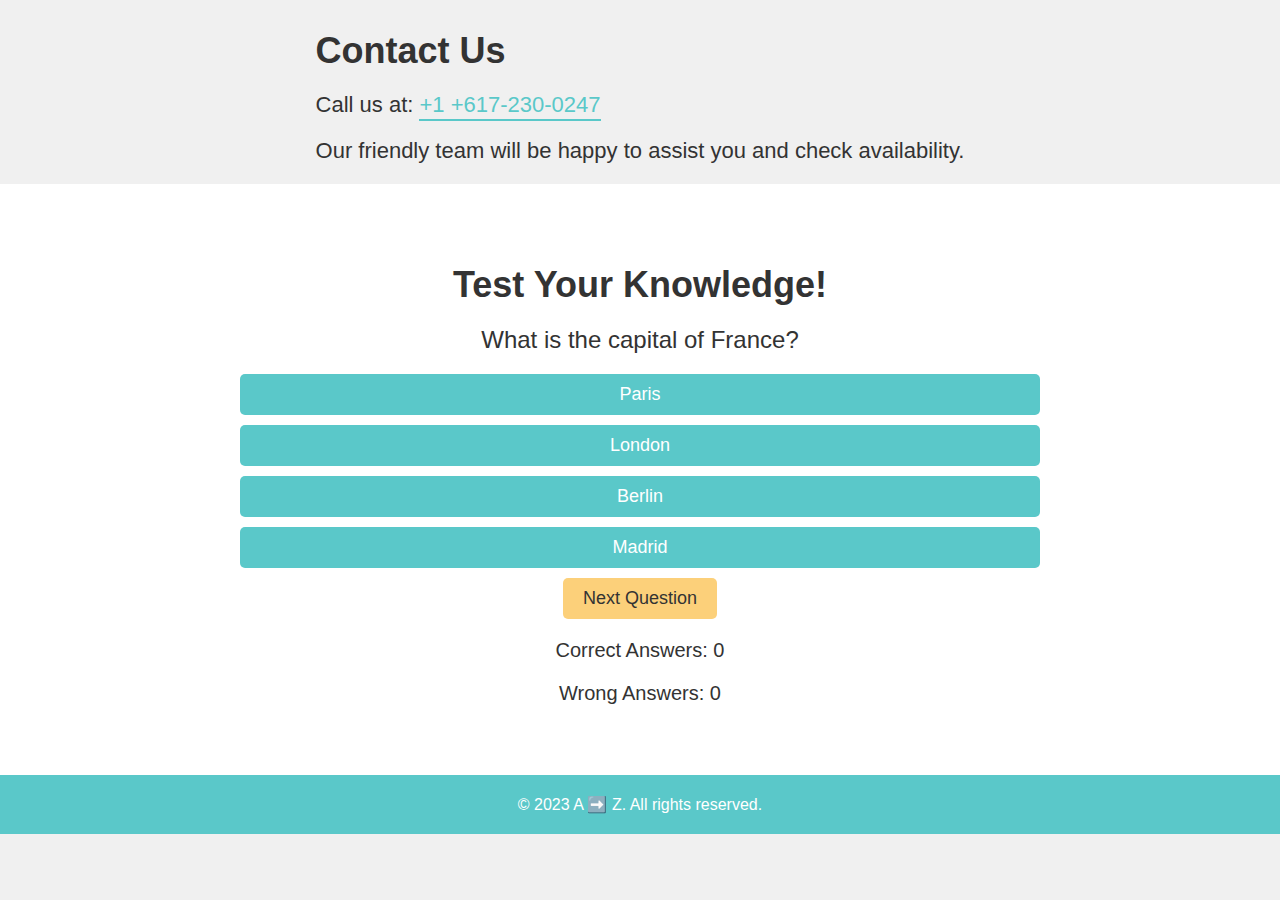
==== contact.html @ 2d0dc195 "Update contact.html" ====
<!DOCTYPE html>
<html>
<head>
    <meta name="viewport" content="width=device-width, initial-scale=1.0">
    <title>Contact Us</title>
    <link rel="stylesheet" href="contact-styles.css">
</head>
<body>
    <header>
        <!-- Header content goes here -->
    </header>

    <nav>
        <!-- Navigation bar goes here -->
    </nav>




    
    <main>
        <section id="contact-info">
          <!-- Contact info section with phone number -->
          <h2>Contact Us</h2>
          <div class="contact-info-text">Call us at: <a href="tel:+ (617)-230-0247">+1 +617-230-0247</a></div>
          <div class="contact-info-text">Our friendly team will be happy to assist you and check availability.</div>
        </section>
      
        <!-- ... Your existing HTML code ... -->
      </main>
      
      <!-- ... Your existing HTML code ... -->

<!-- Trivia Section -->
<section id="trivia">
    <div class="trivia-container">
      <h2>Test Your Knowledge!</h2>
      <div id="question"></div>
      <div id="options">
        <!-- Options for the trivia questions will be added here dynamically -->
      </div>
      <button id="next-btn">Next Question</button>
      <div id="score">
        <p>Correct Answers: <span id="correct-answers">0</span></p>
        <p>Wrong Answers: <span id="wrong-answers">0</span></p>
      </div>
    </div>
  </section>
  
  <!-- ... Your existing HTML code ... -->
  
      <footer id="footer">
        <!-- Footer content goes here -->
        © 2023 A ➡️ Z. All rights reserved.
      </footer>
      


  <script src="contact.js"></script>
---- contact-styles.css ----
/* Apply your desired styles here */
/* Set the background color for the entire page */
body {
    margin: 0;
    padding: 0;
    background-color: #f0f0f0; /* Light Gray background color for the page */
    color: #333; /* Dark grey text color */
    font-family: Arial, sans-serif; /* Choose your desired font-family */
  }
  
  /* Organize the sections into containers */
  main {
    display: flex;
    flex-direction: column;
    align-items: center;
  }
  
  /* Style the hero section */
  #hero {
    background-color: #5ac8c9; /* Turquoise blue */
    color: #fff;
    text-align: center;
    padding: 30px;
    position: relative; /* Add position property for curved background */
    overflow: hidden; /* Hide the curved background outside the container */
  }
  
  /* Add a curved background to the top title container */
  #hero:before {
    content: "";
    position: absolute;
    top: -20px; /* Adjust the curve position */
    left: -50%;
    right: -50%;
    height: 50px; /* Adjust the curve height */
    background-color: #5ac8c9; /* Turquoise blue */
    border-radius: 50%;
  }
  
  #hero h1 {
    font-size: 36px;
    margin-bottom: 20px;
  }
  
  #hero p {
    font-size: 18px;
  }
  
  /* ... Your existing styles for the services section ... */
  
  /* Style the about section */
  #about {
    background-color: #f8f8f8; /* Light Gray background color */
    color: #333; /* Dark grey text color */
    padding: 50px 0;
    text-align: center;
    width: 100%; /* Fill the entire width of the page */
  }
  
  #about p {
    font-size: 20px; /* Increase the font size for the description */
    line-height: 1.6; /* Add line spacing for better readability */
    max-width: 800px; /* Set a maximum width for the paragraph */
    margin: 0 auto; /* Center the paragraph horizontally */
  }
  
  /* ... Your existing styles for the testimonials section ... */
  
  /* Style the contact section */
  #contact {
    background-color: #f8f8f8; /* Light Gray background color */
    color: #333; /* Dark grey text color */
    padding: 50px 0;
    text-align: center;
    width: 100%; /* Fill the entire width of the page */
  }
  
  .contact-button-container {
    display: flex;
    justify-content: center;
  }
  
  .contact-button {
    display: inline-block;
    padding: 20px 40px;
    background-color: #5ac8c9; /* Turquoise blue */
    color: #fff; /* White text color */
    font-size: 24px;
    text-decoration: none;
    border-radius: 5px;
    box-shadow: 0 4px 8px rgba(0, 0, 0, 0.1);
    transition: background-color 0.3s ease;
  }
  
  .contact-button:hover {
    background-color: #4caab1; /* Darker Turquoise blue */
  }
  
  /* ... Other styles for the contact page ... */
  
  /* Additional styling for a full look */
  #contact-info {
    max-width: 800px;
    margin: 0 auto;
  }
  
  .contact-info-text {
    font-size: 22px;
    margin-bottom: 20px;
  }
  
  .contact-info-text a {
    color: #5ac8c9; /* Turquoise blue */
    text-decoration: none;
    border-bottom: 2px solid #5ac8c9; /* Add a subtle underline on hover */
    padding-bottom: 2px;
  }
  
  /* Additional styling for a full look */
  #footer {
    background-color: #5ac8c9; /* Turquoise blue */
    color: #fff;
    text-align: center;
    padding: 20px 0;
    width: 100%;
  }
  /* ... Your existing CSS code ... */

/* Style the trivia section */
#trivia {
    background-color: #fff; /* White background color */
    color: #333; /* Dark grey text color */
    padding: 50px 0;
    text-align: center;
    width: 100%; /* Fill the entire width of the page */
  }
  
  .trivia-container {
    max-width: 800px;
    margin: 0 auto;
  }
  
  h2 {
    font-size: 36px;
    margin-bottom: 20px;
  }
  
  #question {
    font-size: 24px;
    margin-bottom: 20px;
  }
  
  #options button {
    display: block;
    width: 100%;
    padding: 10px 0;
    margin: 10px 0;
    background-color: #5ac8c9; /* Turquoise blue */
    color: #fff; /* White text color */
    font-size: 18px;
    border: none;
    border-radius: 5px;
    cursor: pointer;
  }
  
  #options button:hover {
    background-color: #4caab1; /* Darker Turquoise blue */
  }
  
  #next-btn {
    background-color: #fcd07a; /* Light Blue */
    color: #333; /* Dark grey text color */
    font-size: 18px;
    border: none;
    border-radius: 5px;
    padding: 10px 20px;
    cursor: pointer;
    transition: background-color 0.3s ease;
  }
  
  #next-btn:hover {
    background-color: #e8bd5d; /* Darker Light Blue */
  }
  
  #score {
    margin-top: 20px;
    font-size: 20px;
  }
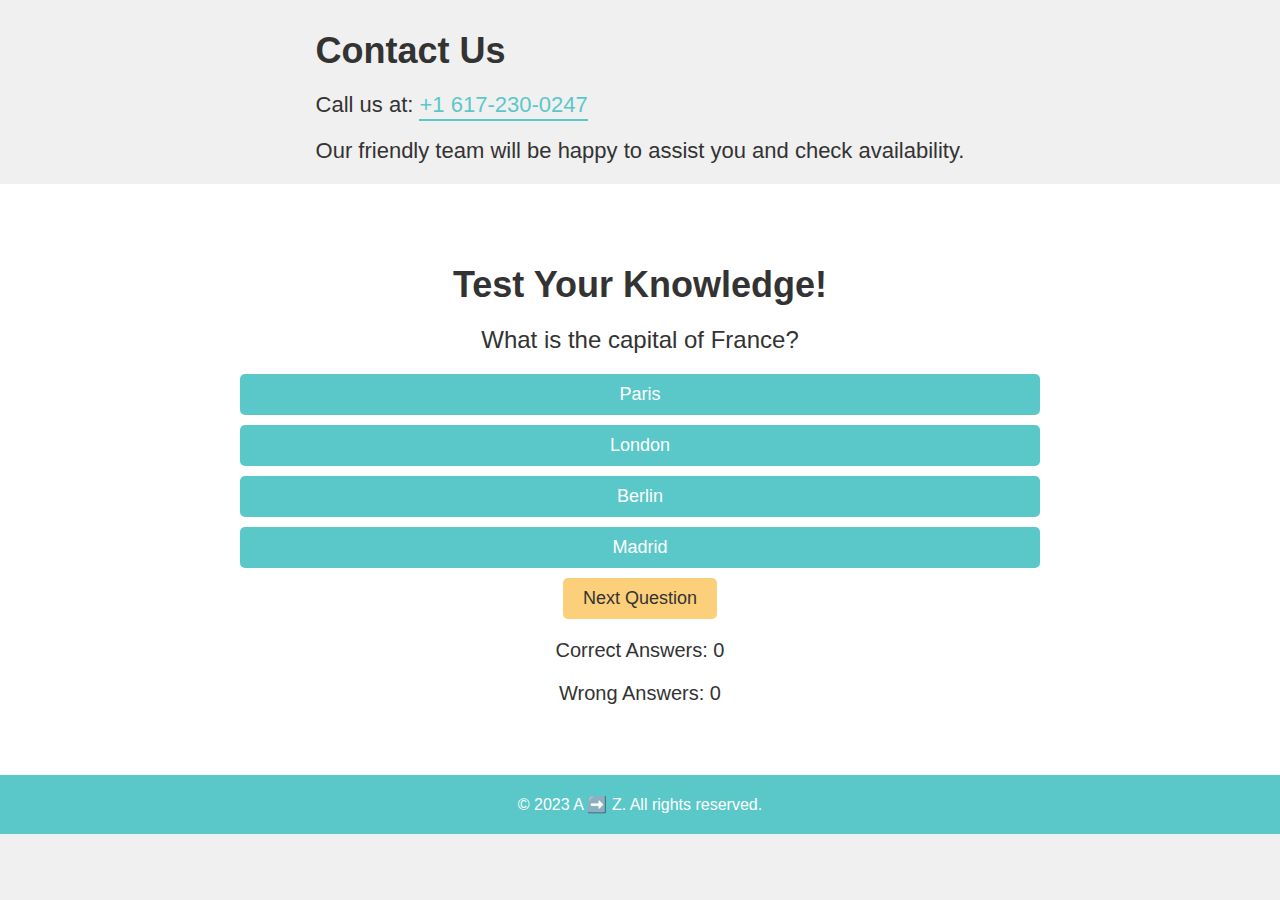
==== commit c4d10b07: "Update contact.html" ====
--- a/contact.html
+++ b/contact.html
@@ -22,7 +22,7 @@
         <section id="contact-info">
           <!-- Contact info section with phone number -->
           <h2>Contact Us</h2>
-          <div class="contact-info-text">Call us at: <a href="tel:+ (617)-230-0247">+1 +617-230-0247</a></div>
+          <div class="contact-info-text">Call us at: <a href="tel:+ (617)-230-0247">+1 617-230-0247</a></div>
           <div class="contact-info-text">Our friendly team will be happy to assist you and check availability.</div>
         </section>
       
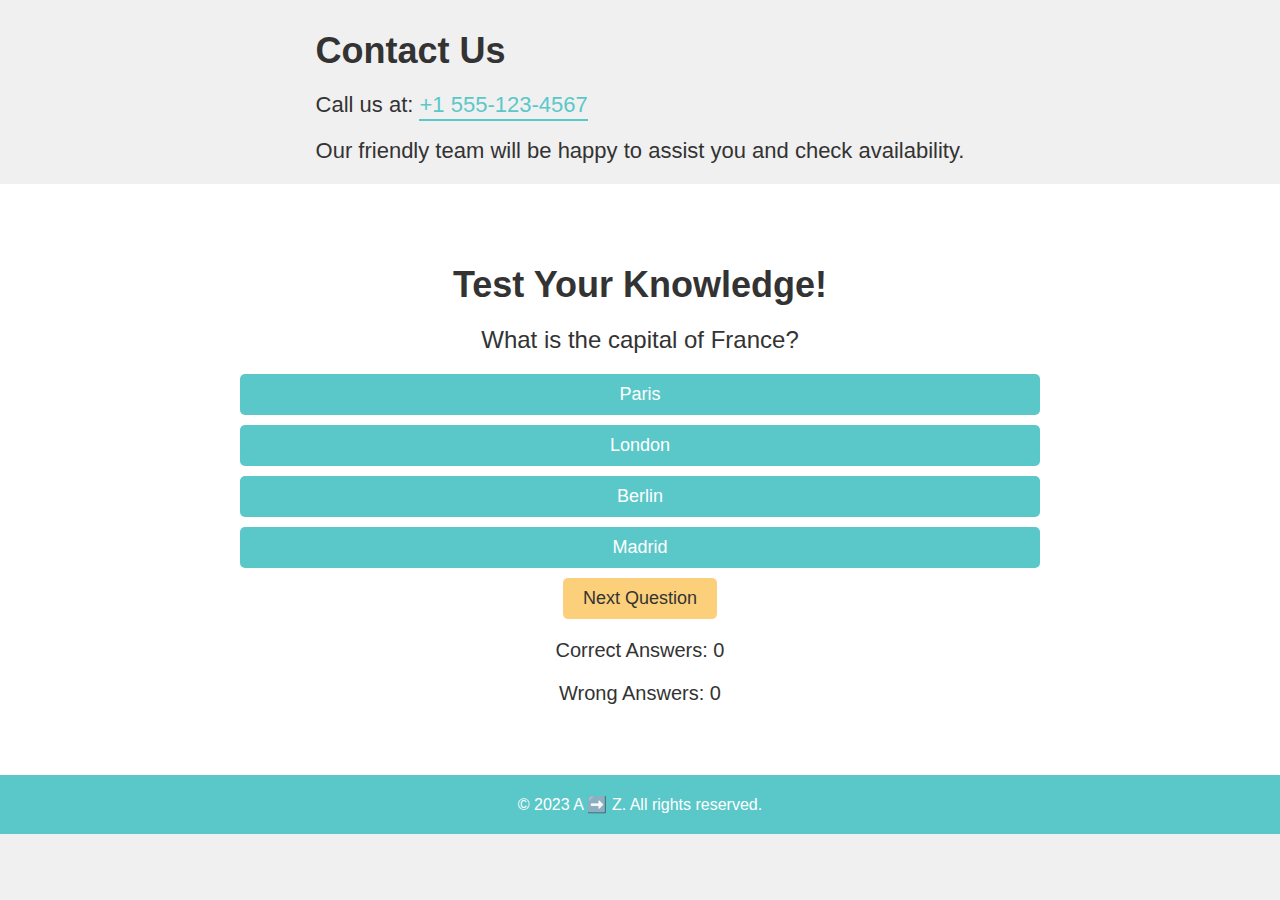
==== commit 461a8119: "Update contact.html" ====
--- a/contact.html
+++ b/contact.html
@@ -22,7 +22,7 @@
         <section id="contact-info">
           <!-- Contact info section with phone number -->
           <h2>Contact Us</h2>
-          <div class="contact-info-text">Call us at: <a href="tel:+ (617)-230-0247">+1 617-230-0247</a></div>
+          <div class="contact-info-text">Call us at: <a href="tel:+(555)-123-4567">+1 555-123-4567</a></div>
           <div class="contact-info-text">Our friendly team will be happy to assist you and check availability.</div>
         </section>
       
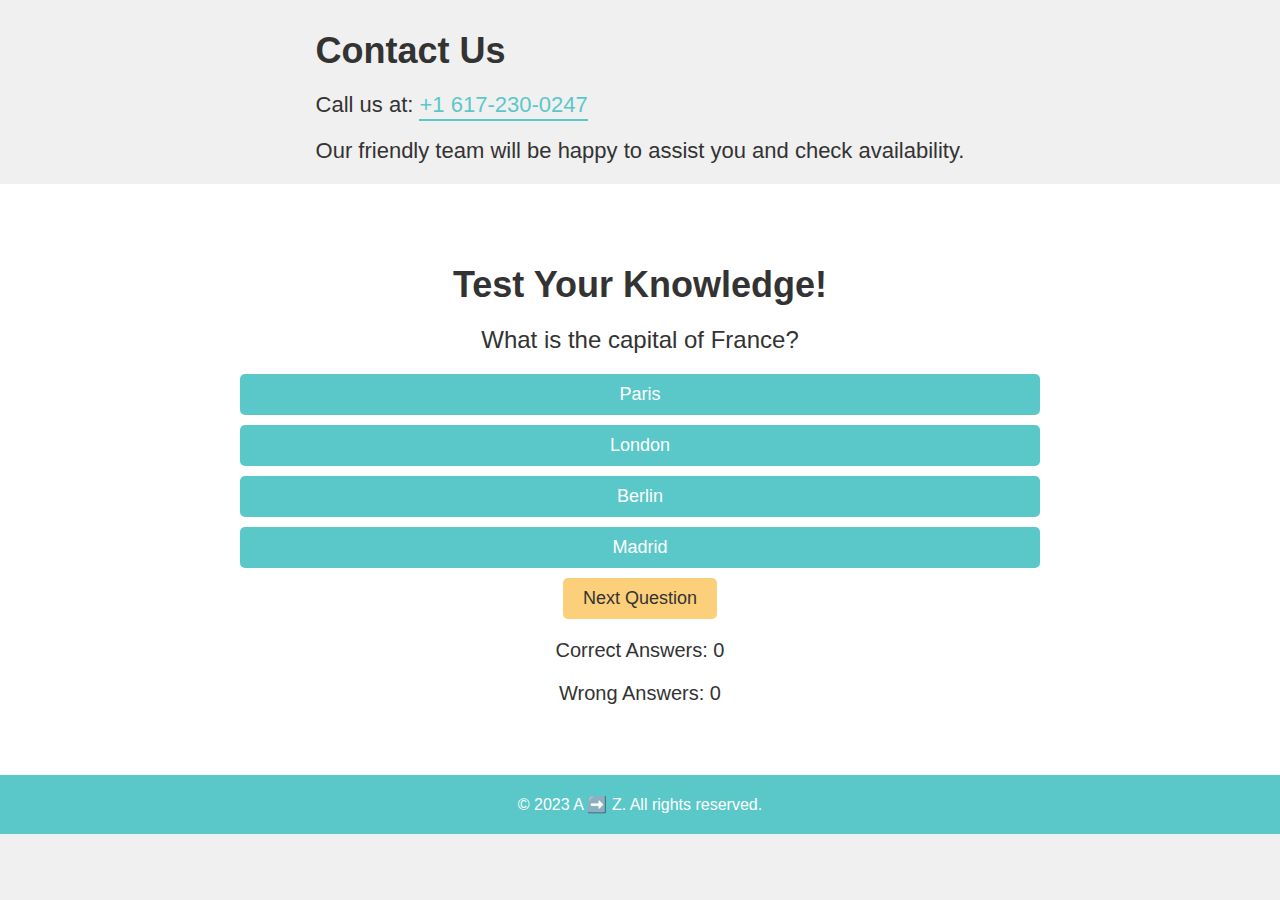
==== commit 8eb5acdb: "Update contact.html" ====
--- a/contact.html
+++ b/contact.html
@@ -1,6 +1,8 @@
 <!DOCTYPE html>
 <html>
 <head>
+    <script async src="https://pagead2.googlesyndication.com/pagead/js/adsbygoogle.js?client=ca-pub-8537619957792716"
+     crossorigin="anonymous"></script>
     <meta name="viewport" content="width=device-width, initial-scale=1.0">
     <title>Contact Us</title>
     <link rel="stylesheet" href="contact-styles.css">
@@ -22,7 +24,7 @@
         <section id="contact-info">
           <!-- Contact info section with phone number -->
           <h2>Contact Us</h2>
-          <div class="contact-info-text">Call us at: <a href="tel:+(555)-123-4567">+1 555-123-4567</a></div>
+          <div class="contact-info-text">Call us at: <a href="tel:+(617)-230-0247">+1 617-230-0247</a></div>
           <div class="contact-info-text">Our friendly team will be happy to assist you and check availability.</div>
         </section>
       
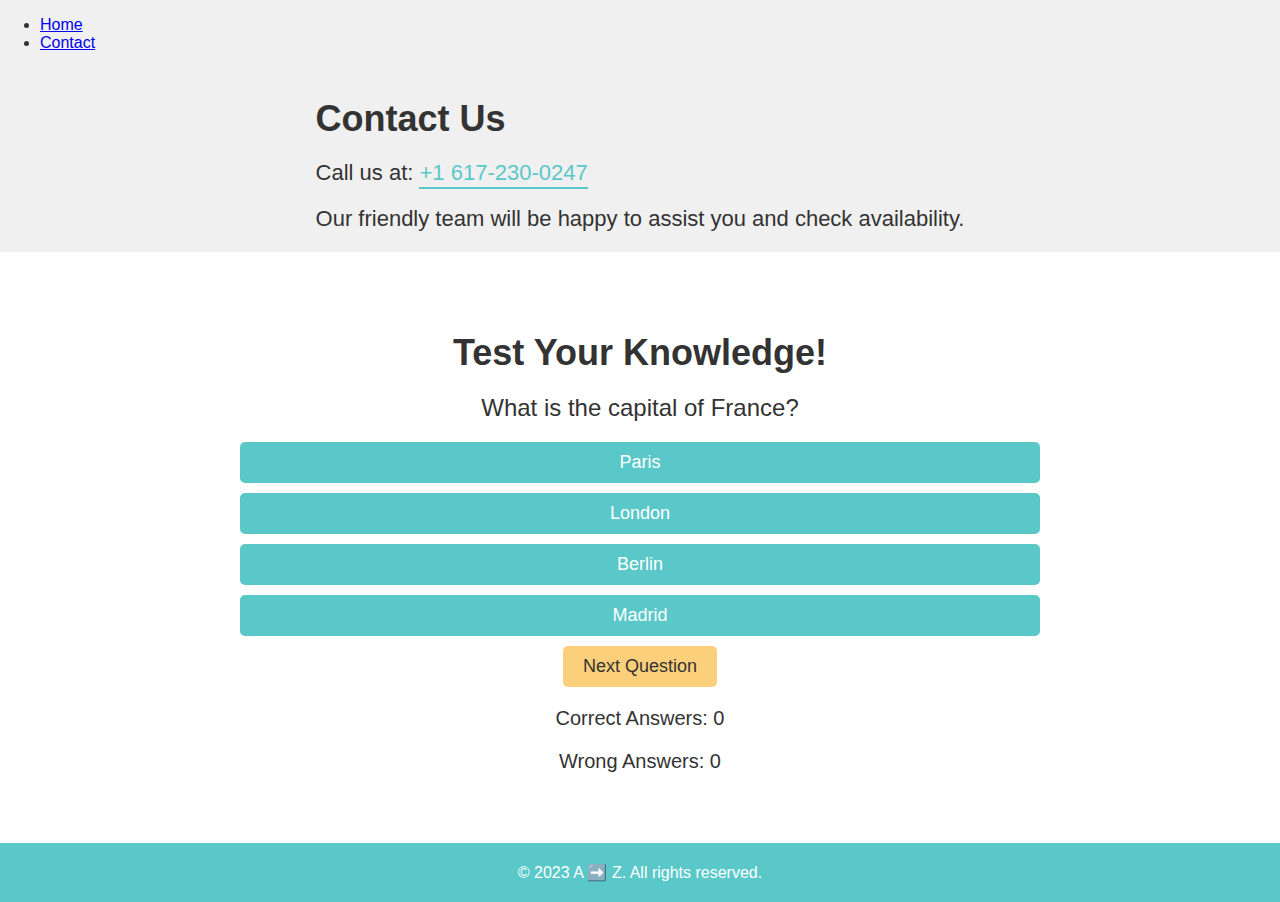
==== commit 0a05aef3: "Update contact.html" ====
--- a/contact.html
+++ b/contact.html
@@ -18,13 +18,22 @@
 
 
 
+ <header>
+        <nav>
+            <ul>
+                <li><a href="index.html">Home</a></li>
+                <li><a href="contact.html">Contact</a></li>
+            </ul>
+        </nav>
+    </header>
+
 
     
     <main>
         <section id="contact-info">
           <!-- Contact info section with phone number -->
           <h2>Contact Us</h2>
-          <div class="contact-info-text">Call us at: <a href="tel:+(617)-230-0247">+1 617-230-0247</a></div>
+          <div class="contact-info-text">Call us at: <a href="tel:(617)-230-0247">+1 617-230-0247</a></div>
           <div class="contact-info-text">Our friendly team will be happy to assist you and check availability.</div>
         </section>
       
